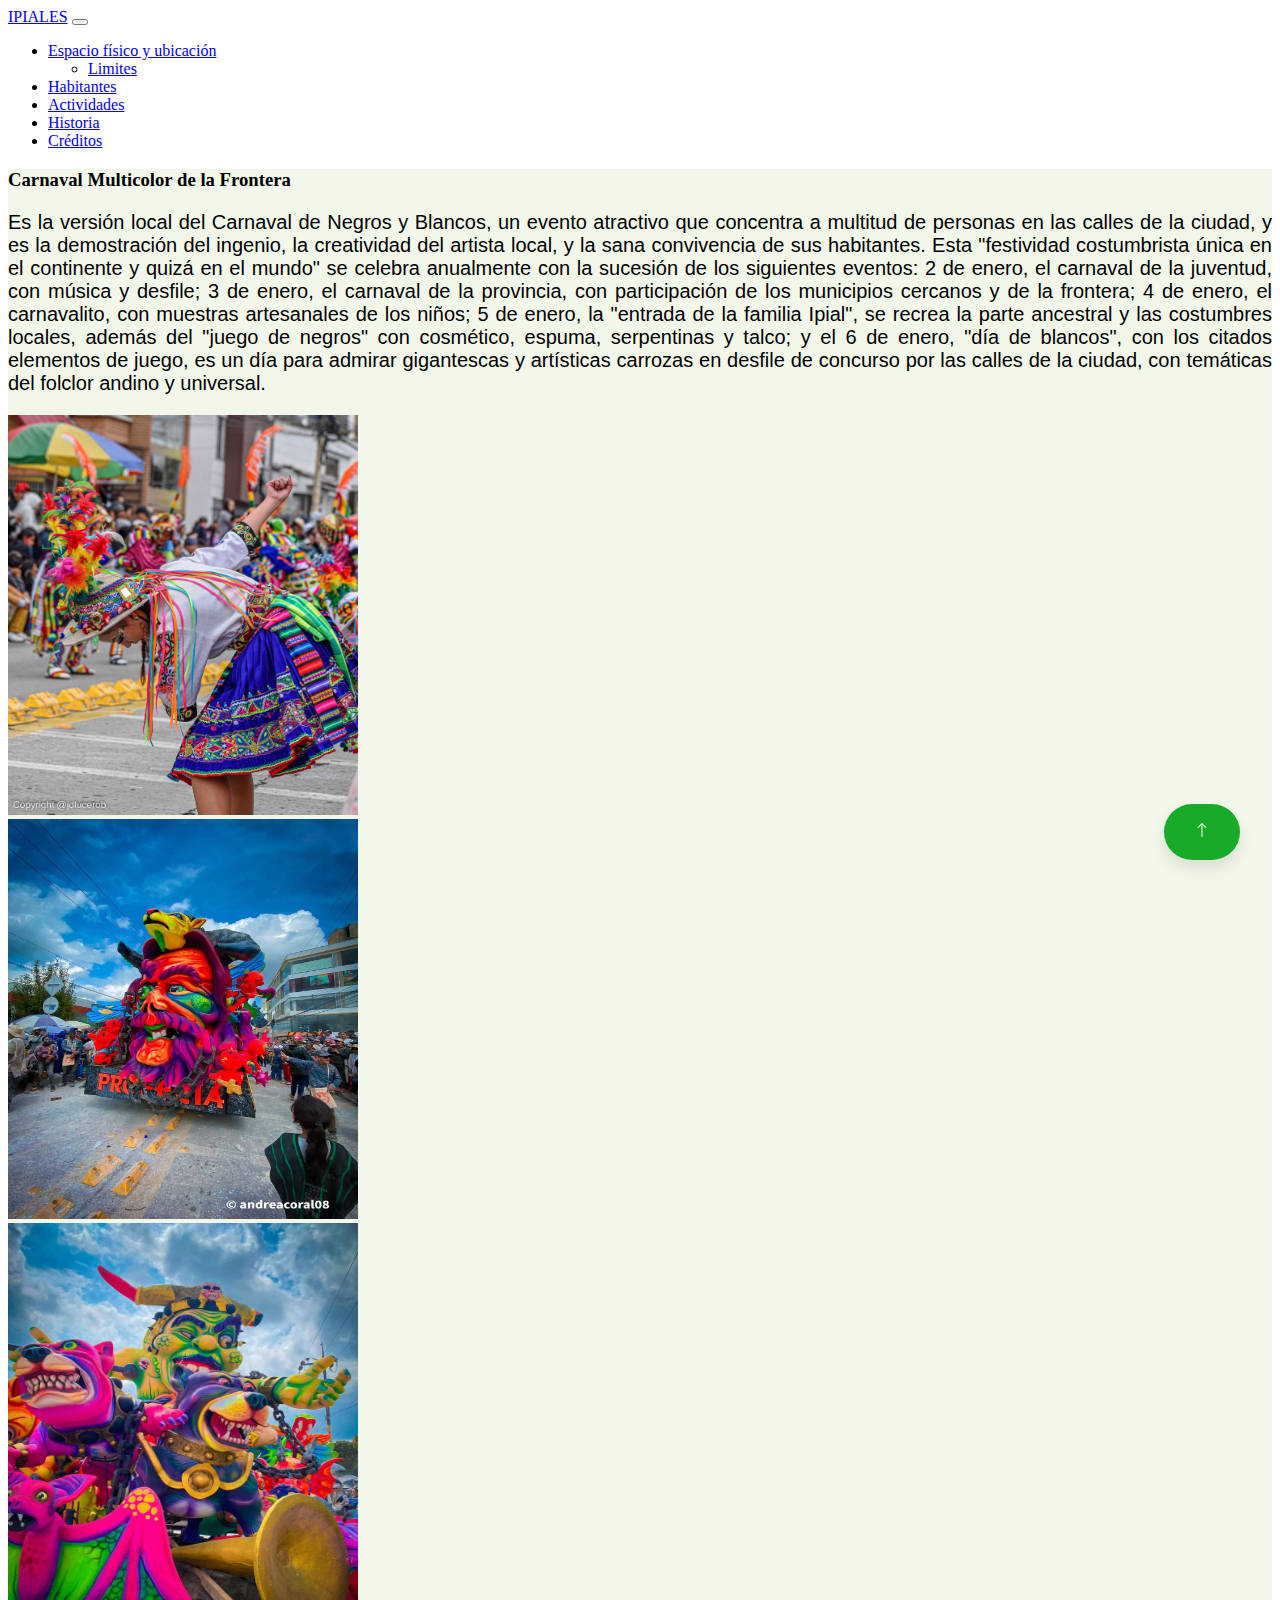
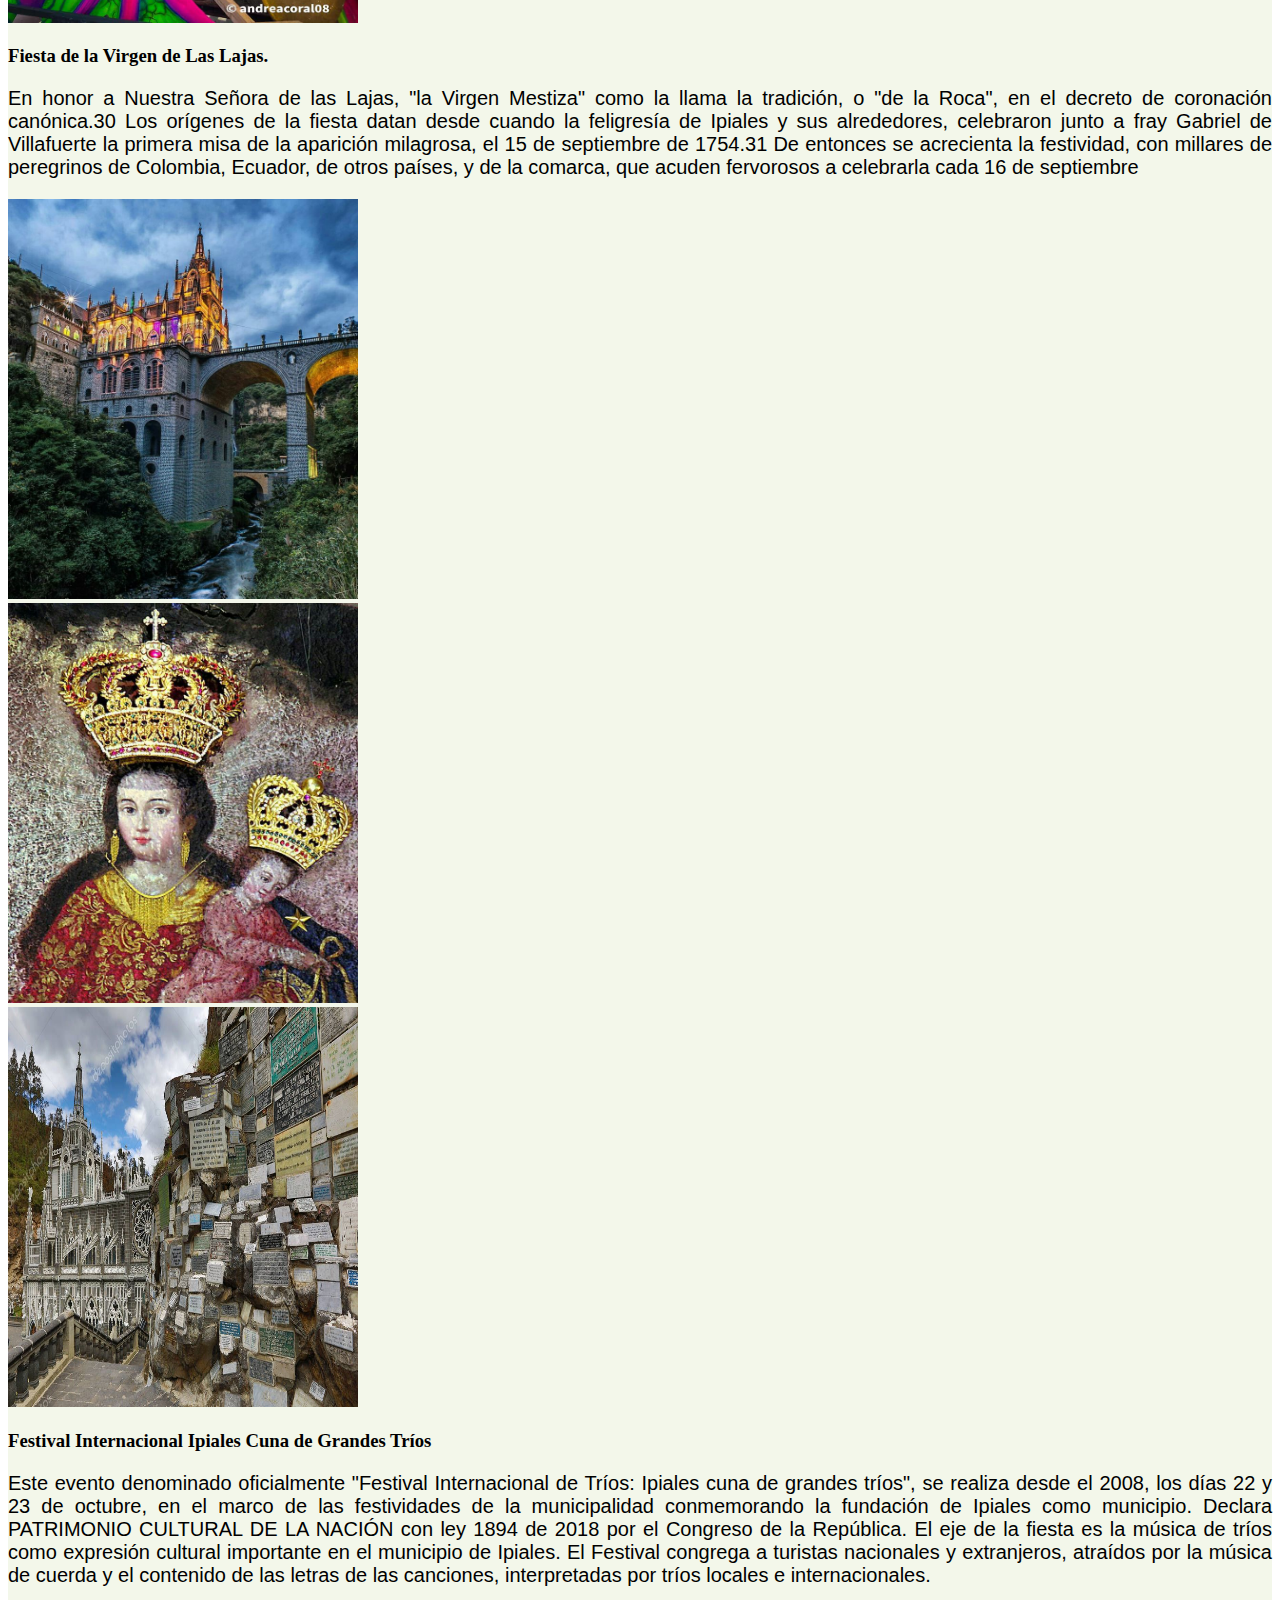
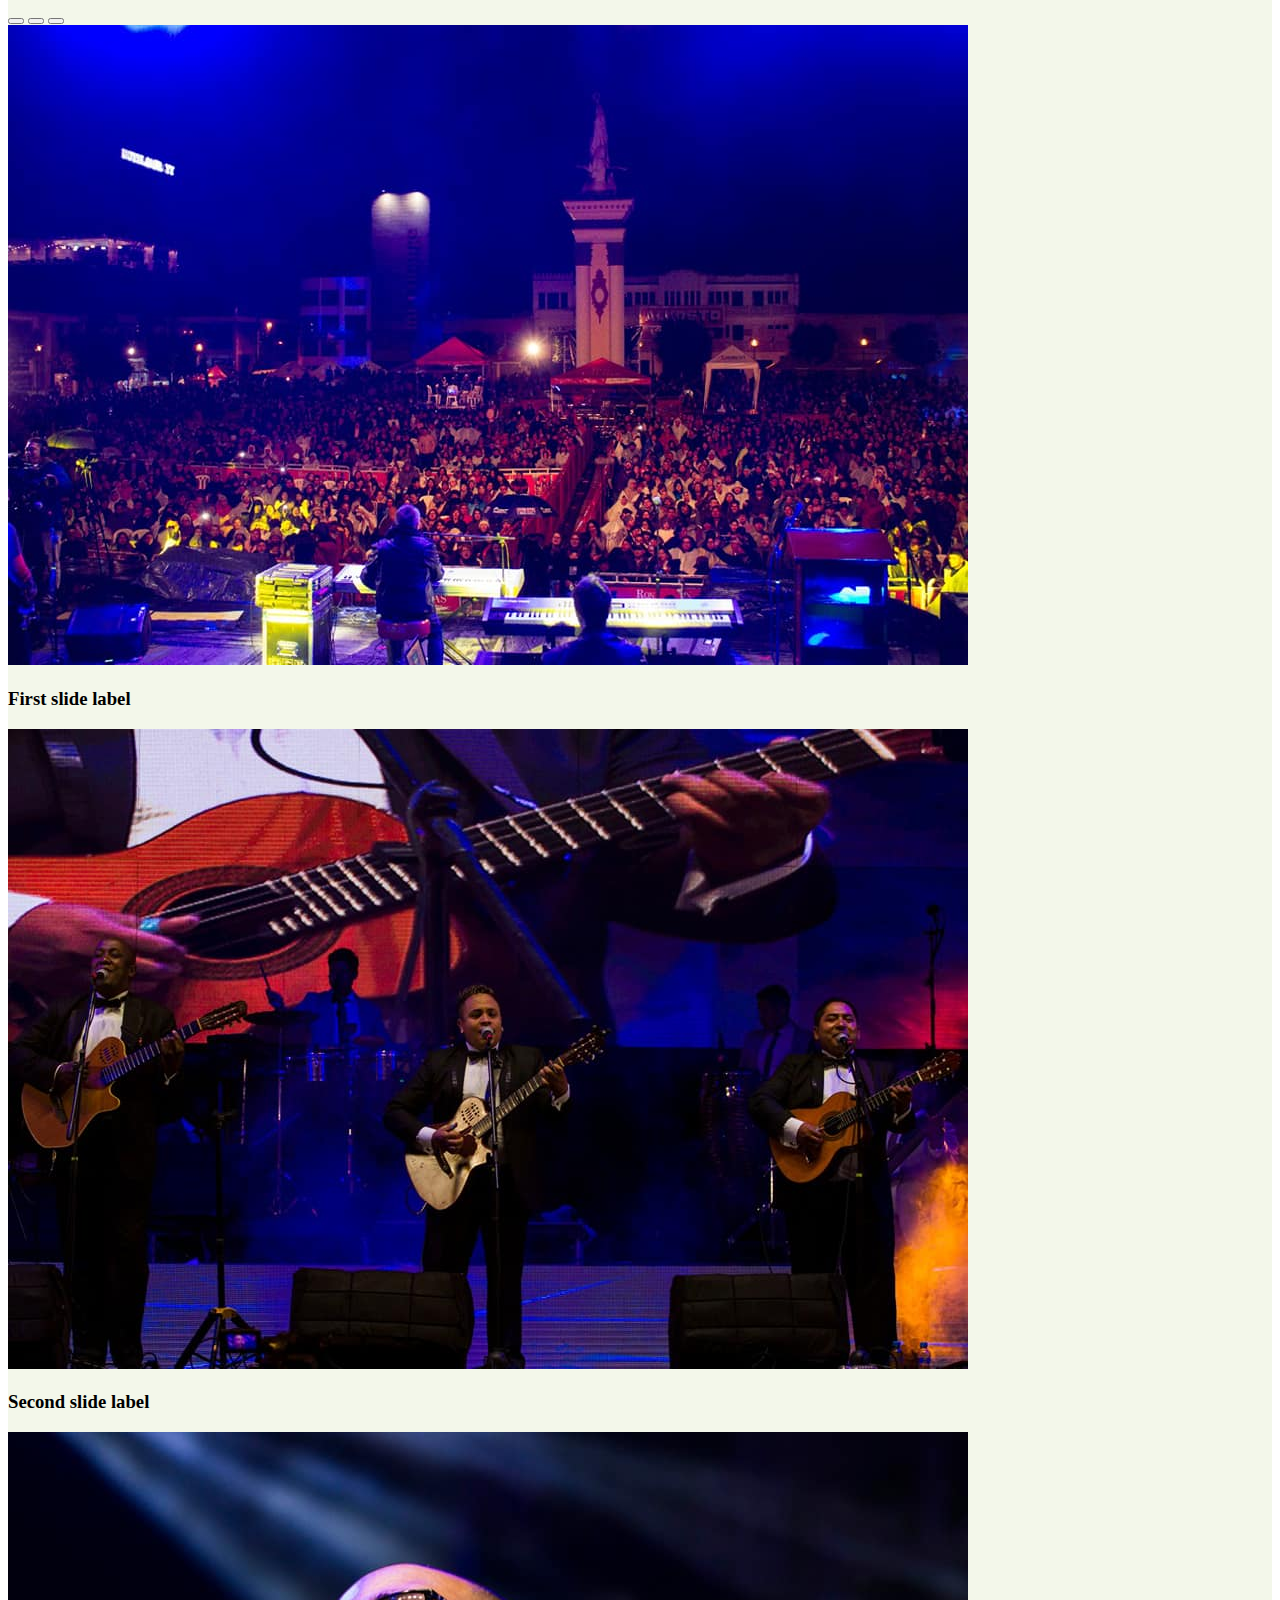
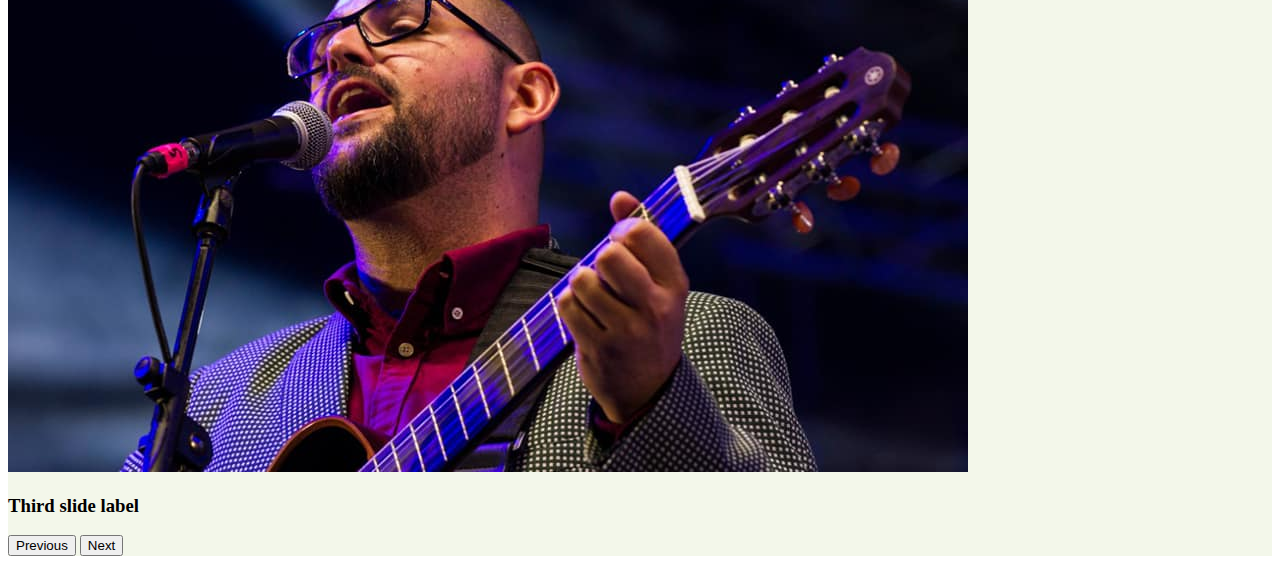
==== pages/Actividades.html @ 8d5fc15a "initial commit" ====
<!DOCTYPE html>
<html lang="en">

<head>
  <title>IPIALES</title>
  <link rel="stylesheet" href="../CSS/styles.css">
  <link href="https://cdn.jsdelivr.net/npm/bootstrap@5.3.2/dist/css/bootstrap.min.css" rel="stylesheet"
    integrity="sha384-T3c6CoIi6uLrA9TneNEoa7RxnatzjcDSCmG1MXxSR1GAsXEV/Dwwykc2MPK8M2HN" crossorigin="anonymous">

</head>

<body>
  <!-- cabecera de la pagina  -->

  <nav class="navbar navbar-expand-lg bg-body-tertiary bg-dark border-bottom border-body" data-bs-theme="dark"">
            <div class=" container-fluid">
    <a class="navbar-brand" href="../index.html">IPIALES</a>
    <button class="navbar-toggler" type="button" data-bs-toggle="collapse" data-bs-target="#navbarText"
      aria-controls="navbarText" aria-expanded="false" aria-label="Toggle navigation">
      <span class="navbar-toggler-icon"></span>
    </button>
    <div class="collapse navbar-collapse" id="navbarText">
      <ul class="navbar-nav me-auto mb-2 mb-lg-0">
        <li class="nav-item dropdown">
          <a class="nav-link dropdown-toggle" href="../index.html" role="button" data-bs-toggle="dropdown"
            aria-expanded="false">
            Espacio físico y ubicación
          </a>
          <ul class="dropdown-menu">
            <li><a class="dropdown-item" href="../index.html">Limites</a></li>
          </ul>
        </li>
        <li class="nav-item">
          <a class="nav-link " href="Habitantes.html">Habitantes</a>
        </li>
        <li class="nav-item">
          <a class="nav-link active" href="Actividades.html">Actividades</a>
        </li>
        <li class="nav-item">
          <a class="nav-link" href="Historia.html">Historia</a>
        </li>
        <li class="nav-item">
          <a class="nav-link" href="Creditos.html">Créditos</a>
        </li>
      </ul>
    </div>
    </div>
  </nav>
  <!-- texto de los parrafos y cuerpo de la pagina -->

  <div id="page">
    <div class="container">
      <div class="abs-center p-5">
        <div class="pt-0">
          <h3>
            Carnaval Multicolor de la Frontera
          </h3>

          <p>
            Es la versión local del Carnaval de Negros y Blancos, un evento atractivo que concentra a multitud de
            personas en las calles de la ciudad, y es la demostración del ingenio, la creatividad del artista local, y
            la sana convivencia de sus habitantes. Esta "festividad costumbrista única en el continente y quizá en el
            mundo" se celebra anualmente con la sucesión de los siguientes eventos: 2 de enero, el carnaval de la
            juventud, con música y desfile; 3 de enero, el carnaval de la provincia, con participación de los municipios
            cercanos y de la frontera; 4 de enero, el carnavalito, con muestras artesanales de los niños; 5 de enero, la
            "entrada de la familia Ipial", se recrea la parte ancestral y las costumbres locales, además del "juego de
            negros" con cosmético, espuma, serpentinas y talco; y el 6 de enero, "día de blancos", con los citados
            elementos de juego, es un día para admirar gigantescas y artísticas carrozas en desfile de concurso por las
            calles de la ciudad, con temáticas del folclor andino y universal.

          </p>

          <div class="text-justify pt-4">
            <div class="container text-center">
              <div class="row">
                <div class="col">
                  <img class="rounded mx-auto d-block" width="350px" height="400px" src="../Imagenes/danza carnavales.jpg" alt="">
                </div>
                <div class="col">
                  <img class="rounded mx-auto d-block" width="350px" height="400px" src="../Imagenes/carroza 1.jpg" alt="">
                </div>
                <div class="col">
                  <img class="rounded mx-auto d-block" width="350px" height="400px" src="../Imagenes/carroza 2.jpg" alt="">
                </div>
              </div>
            </div>
          </div>
        </div>

        <div class="pt-5">
          <h3>
            Fiesta de la Virgen de Las Lajas.
          </h3>
          <P>
            En honor a Nuestra Señora de las Lajas, "la Virgen Mestiza" como la llama la tradición, o "de la Roca", en
            el decreto de coronación canónica.30 Los orígenes de la fiesta datan desde cuando la feligresía de Ipiales y
            sus alrededores, celebraron junto a fray Gabriel de Villafuerte la primera misa de la aparición milagrosa,
            el 15 de septiembre de 1754.31 De entonces se acrecienta la festividad, con millares de peregrinos de
            Colombia, Ecuador, de otros países, y de la comarca, que acuden fervorosos a celebrarla cada 16 de
            septiembre

          </P>

          <div class="text-justify pt-4">
            <div class="container text-center">
              <div class="row">
                <div class="col">
                  <img class="rounded mx-auto d-block" width="350" height="400" src="../Imagenes/Santuario de las lajas.jpeg" alt="">
                </div>
                <div class="col">
                  <img class="rounded mx-auto d-block" width="350" height="400" src="../Imagenes/virgen de las lajas.jpeg" alt="">
                </div>
                <div class="col">
                  <img class="rounded mx-auto d-block" width="350" height="400" src="../Imagenes/lajas recorrido.jpg" alt="" srcset="">
                </div>
              </div>
            </div>
          </div>
        </div>



        <div class="pt-5">
          <h3>
            Festival Internacional Ipiales Cuna de Grandes Tríos
          </h3>
          <P>
            Este evento denominado oficialmente "Festival Internacional de Tríos: Ipiales cuna de grandes tríos", se
            realiza desde el 2008, los días 22 y 23 de octubre, en el marco de las festividades de la municipalidad
            conmemorando la fundación de Ipiales como municipio.
            Declara PATRIMONIO CULTURAL DE LA NACIÓN con ley 1894 de 2018 por el Congreso de la República.
            El eje de la fiesta es la música de tríos como expresión cultural importante en el municipio de Ipiales. El
            Festival congrega a turistas nacionales y extranjeros, atraídos por la música de cuerda y el contenido de
            las letras de las canciones, interpretadas por tríos locales e internacionales.
          </P>
          <div id="carouselExampleDark" class="carousel slide pt4">
            <div class="carousel-indicators">
              <button type="button" data-bs-target="#carouselExampleDark" data-bs-slide-to="0" class="active" aria-current="true" aria-label="Slide 1"></button>
              <button type="button" data-bs-target="#carouselExampleDark" data-bs-slide-to="1" aria-label="Slide 2"></button>
              <button type="button" data-bs-target="#carouselExampleDark" data-bs-slide-to="2" aria-label="Slide 3"></button>
            </div>
            <div class="carousel-inner">
              <div class="carousel-item active" data-bs-interval="10000">
                <img src="../Imagenes/festival de trios-gente.jpg" class="d-block w-100" alt="...">
                <div class="carousel-caption d-none d-md-block">
                  <h3>First slide label</h3>
                </div>
              </div>
              <div class="carousel-item" data-bs-interval="2000">
                <img src="../Imagenes/trios artistas.jpg" class="d-block w-100" alt="...">
                <div class="carousel-caption d-none d-md-block">
                  <h3>Second slide label</h3>
                </div>
              </div>
              <div class="carousel-item">
                <img src="../Imagenes/trios cantante.jpg" class="d-block w-100" alt="...">
                <div class="carousel-caption d-none d-md-block">
                  <h3>Third slide label</h3>
                </div>
              </div>
            </div>
            <button class="carousel-control-prev" type="button" data-bs-target="#carouselExampleDark" data-bs-slide="prev">
              <span class="carousel-control-prev-icon" aria-hidden="true"></span>
              <span class="visually-hidden">Previous</span>
            </button>
            <button class="carousel-control-next" type="button" data-bs-target="#carouselExampleDark" data-bs-slide="next">
              <span class="carousel-control-next-icon" aria-hidden="true"></span>
              <span class="visually-hidden">Next</span>
            </button>
          </div>


        </div>



      </div>

      <a href="Actividades.html" class="btn-flotante"><svg xmlns="http://www.w3.org/2000/svg" width="16" height="16"
        fill="currentColor" class="bi bi-arrow-up" viewBox="0 0 16 16">
        <path fill-rule="evenodd"
          d="M8 15a.5.5 0 0 0 .5-.5V2.707l3.146 3.147a.5.5 0 0 0 .708-.708l-4-4a.5.5 0 0 0-.708 0l-4 4a.5.5 0 1 0 .708.708L7.5 2.707V14.5a.5.5 0 0 0 .5.5z" />
      </svg></a>



      <script src="https://cdn.jsdelivr.net/npm/bootstrap@5.3.2/dist/js/bootstrap.bundle.min.js"
        integrity="sha384-C6RzsynM9kWDrMNeT87bh95OGNyZPhcTNXj1NW7RuBCsyN/o0jlpcV8Qyq46cDfL"
        crossorigin="anonymous"></script>
</body>

</html>
---- CSS/styles.css ----
/* para aplicar estilos de los botones */
/*a{ 
    margin-top: 10px;
    margin-right: 10px;
    background-color:#44c767;
	border-radius:28px;
	border:1px solid #;
	display:inline-block;
	cursor:pointer;
	color:#ffffff;
	font-family:Arial;
	font-size:17px;
	padding:16px 31px;
	text-decoration:none;
	text-shadow:0px 1px 0px #2f6627;

} */
/* estilo del titulo grande */
/* h2{
    color:#5C883F;
    font-family: Arial, Helvetica, sans-serif;
    font-size: 50px;
} */
/* estilo de los parrafos */
p{
    color: #000000;
    text-align: justify;
    font-size: 20px;
    font-family: Arial, Helvetica, sans-serif;
}

/* estilo de los subtitulos */
/* h3{color: #285E1F;
font-size: 30px;
}  */

/* alineado del boton arriba  */
/* #up{ 
    text-align: right;
} */
/* color de fondo de la pagina */
#page{
    background-color:#F3F7EA;
}




.btn-flotante {
	font-size: 16px; /* Cambiar el tamaño de la tipografia */
	text-transform: uppercase; /* Texto en mayusculas */
	font-weight: bold; /* Fuente en negrita o bold */
	color: #ffffff; /* Color del texto */
	border-radius: 50px; /* Borde del boton */
	background-color: #18ab29; /* Color de fondo */
	padding: 18px 30px; /* Relleno del boton */
	position: fixed;
	bottom: 40px;
	right: 40px;
	transition: all 300ms ease 0ms;
	box-shadow: 0px 8px 15px rgba(0, 0, 0, 0.1);
	z-index: 99;
}
.btn-flotante:hover {
	box-shadow: 0px 15px 20px rgba(0, 0, 0, 0.3);
	transform: translateY(-7px);
}
@media only screen and (max-width: 600px) {
 	.btn-flotante {
		font-size: 14px;
		padding: 10px 20px;
		bottom: 20px;
		right: 20px;
	}
}
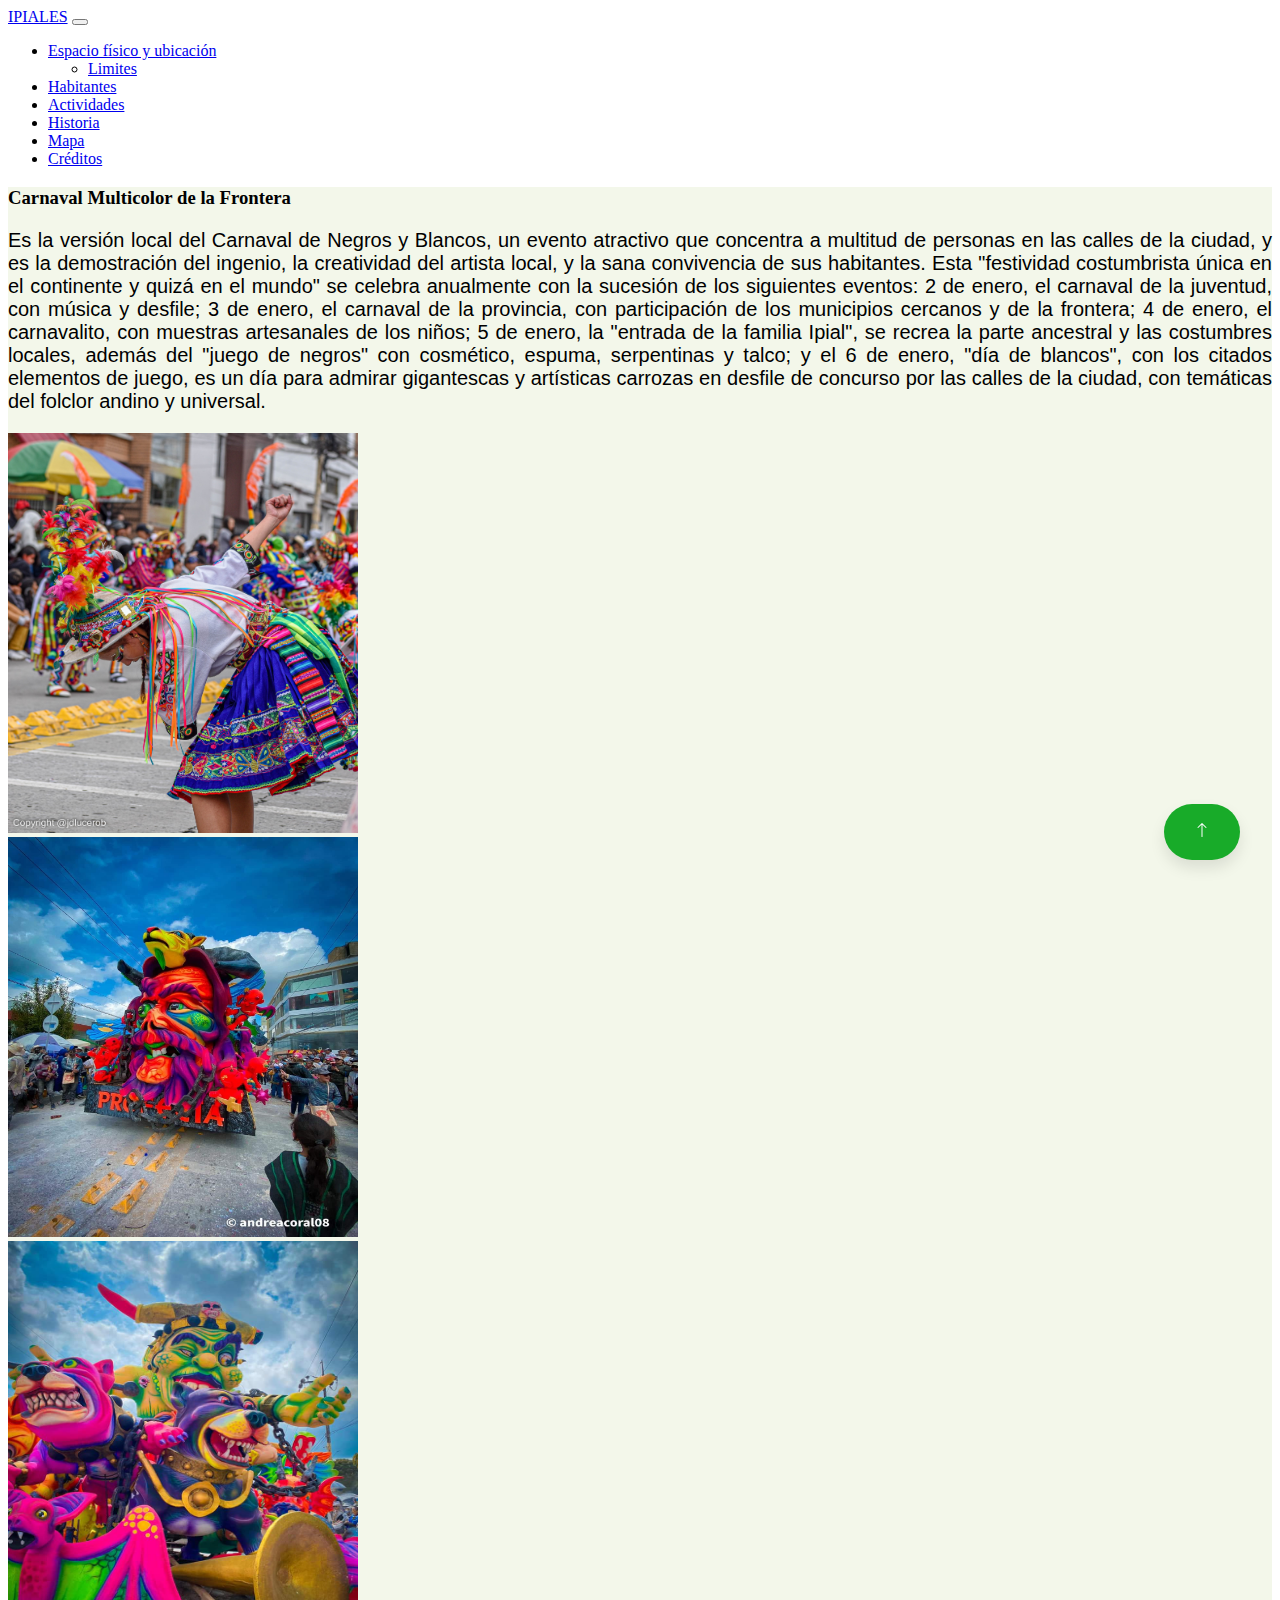
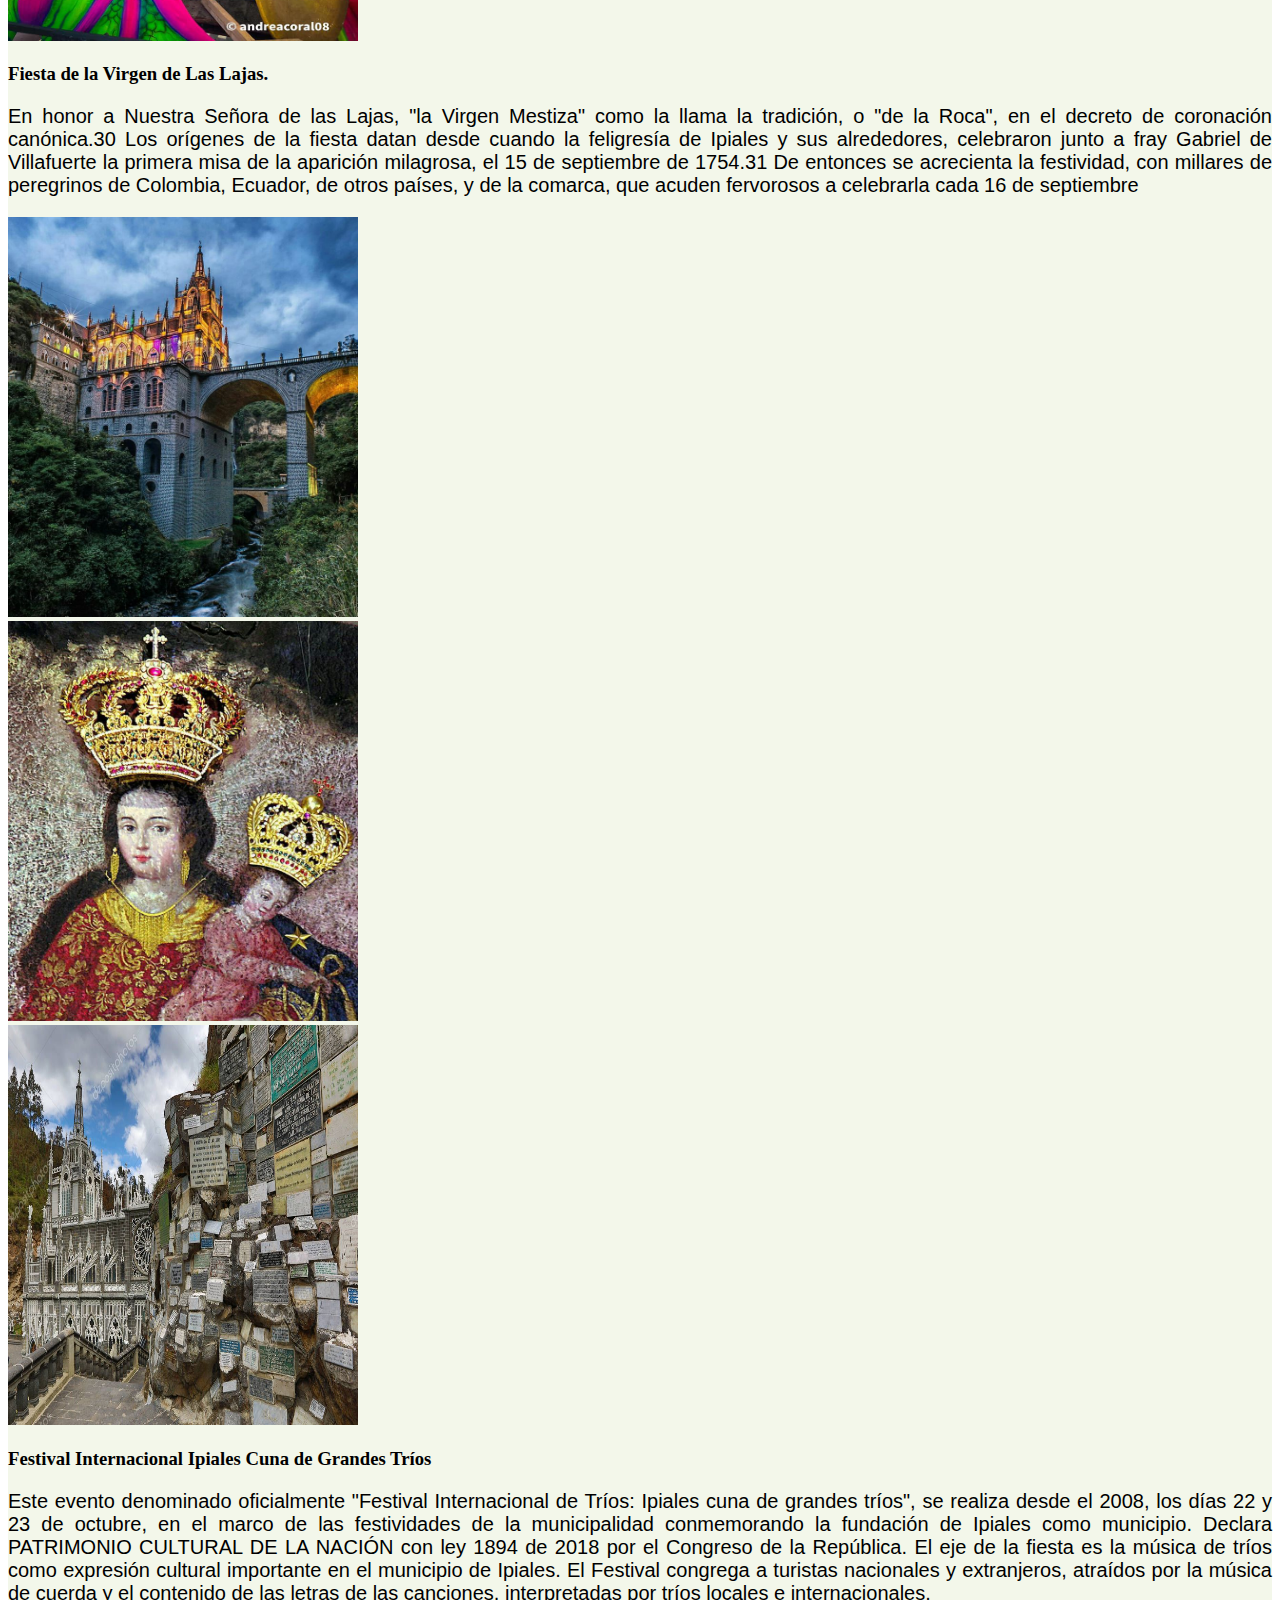
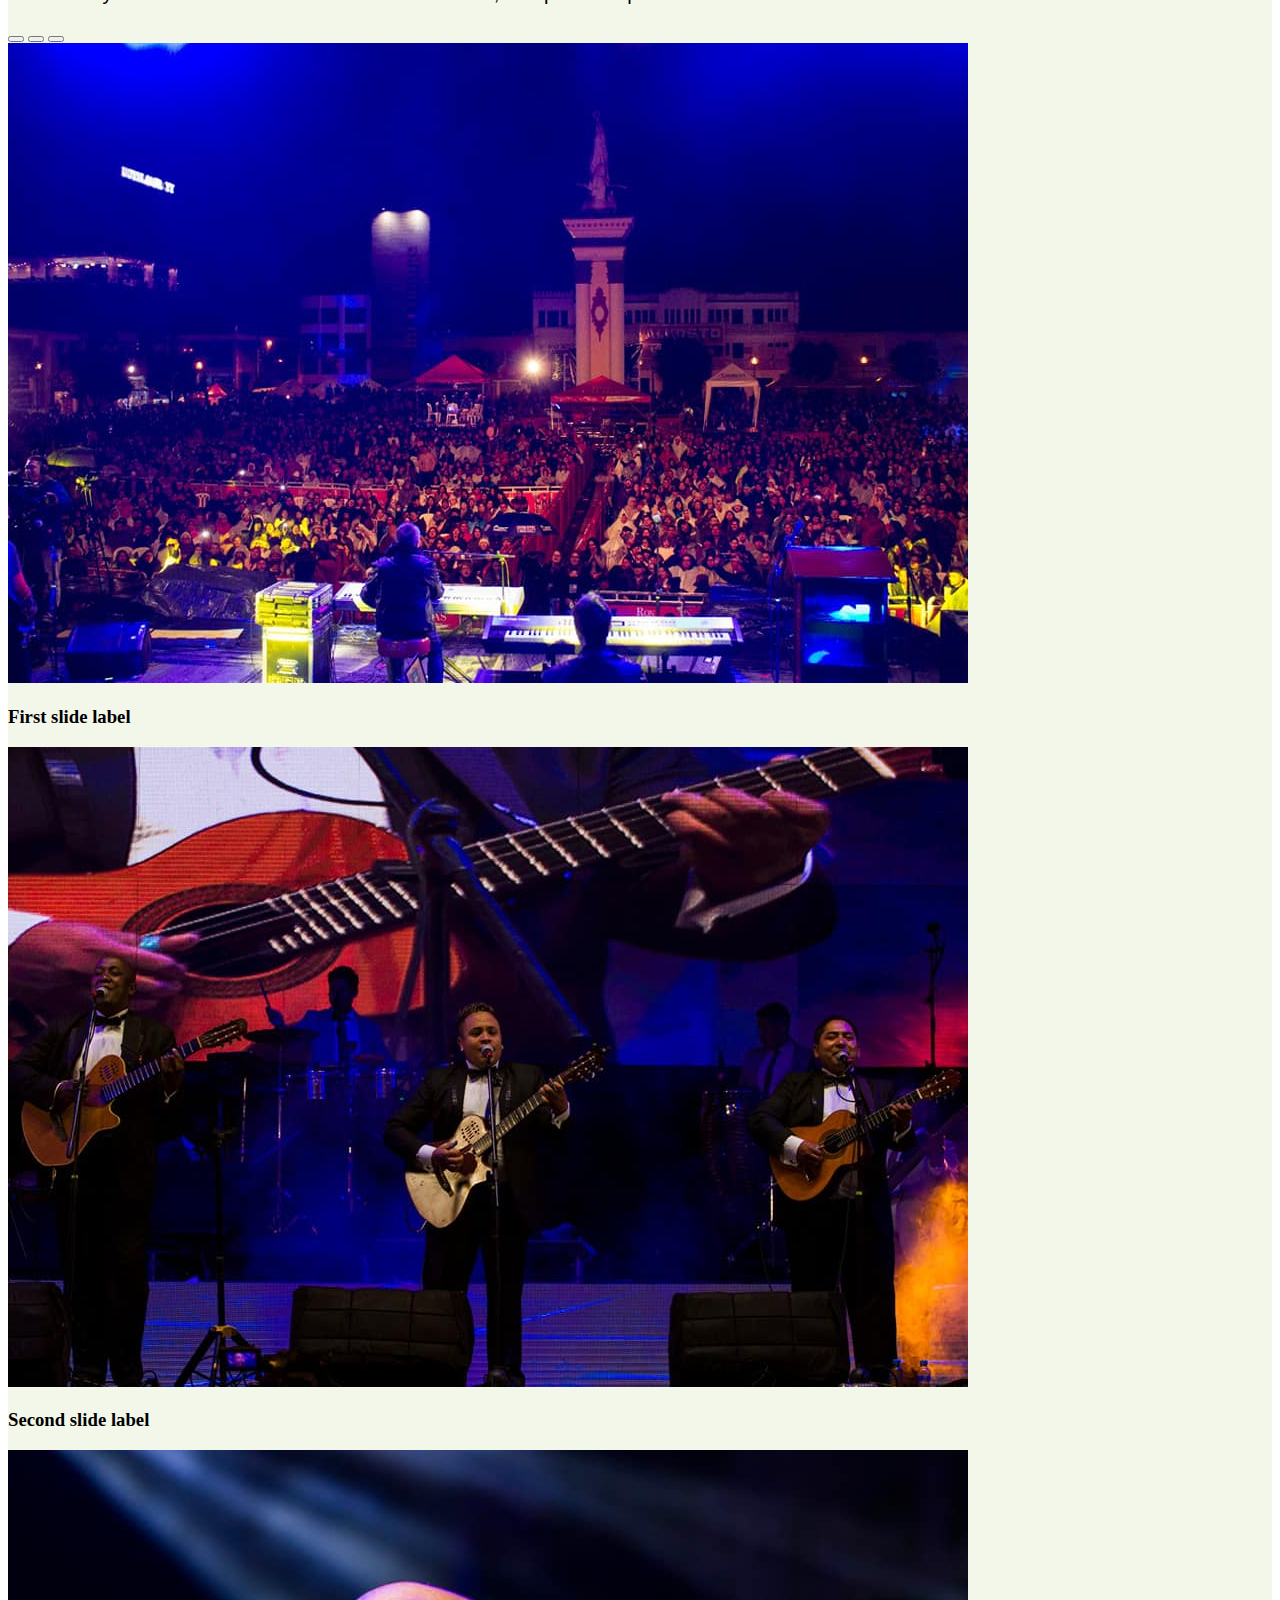
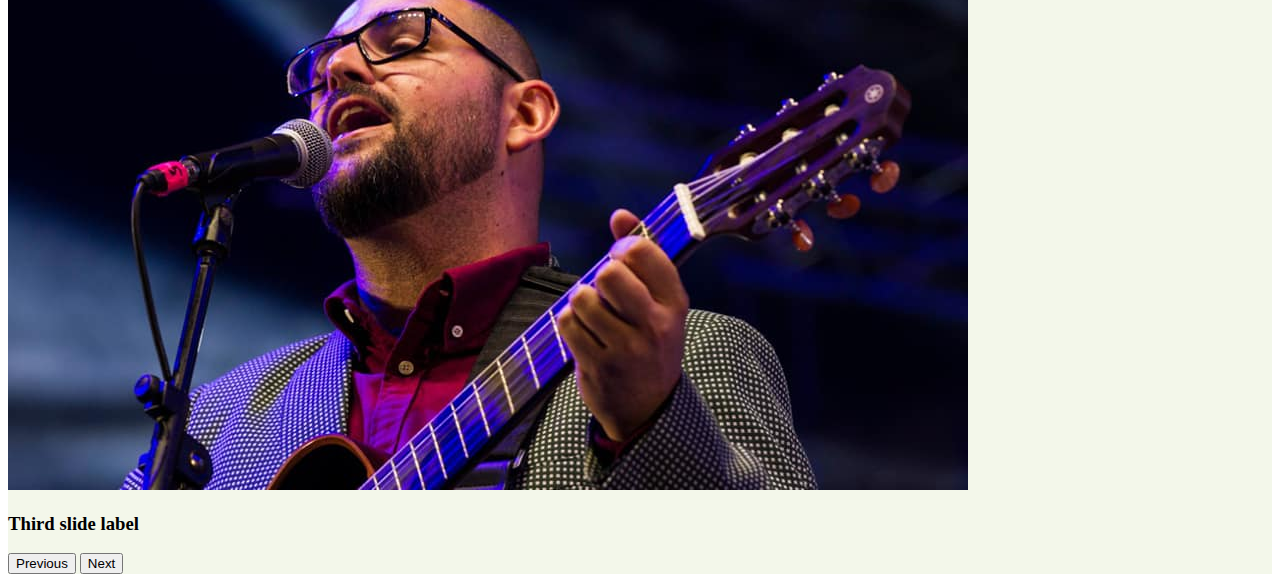
==== commit 6e42cd24: "map ipiales" ====
--- a/pages/Actividades.html
+++ b/pages/Actividades.html
@@ -27,7 +27,7 @@
             Espacio físico y ubicación
           </a>
           <ul class="dropdown-menu">
-            <li><a class="dropdown-item" href="../index.html">Limites</a></li>
+            <li><a class="dropdown-item" href="Limites.html">Limites</a></li>
           </ul>
         </li>
         <li class="nav-item">
@@ -38,6 +38,9 @@
         </li>
         <li class="nav-item">
           <a class="nav-link" href="Historia.html">Historia</a>
+        </li>
+        <li class="nav-item">
+          <a class="nav-link" href="Mapa.html">Mapa</a>
         </li>
         <li class="nav-item">
           <a class="nav-link" href="Creditos.html">Créditos</a>
